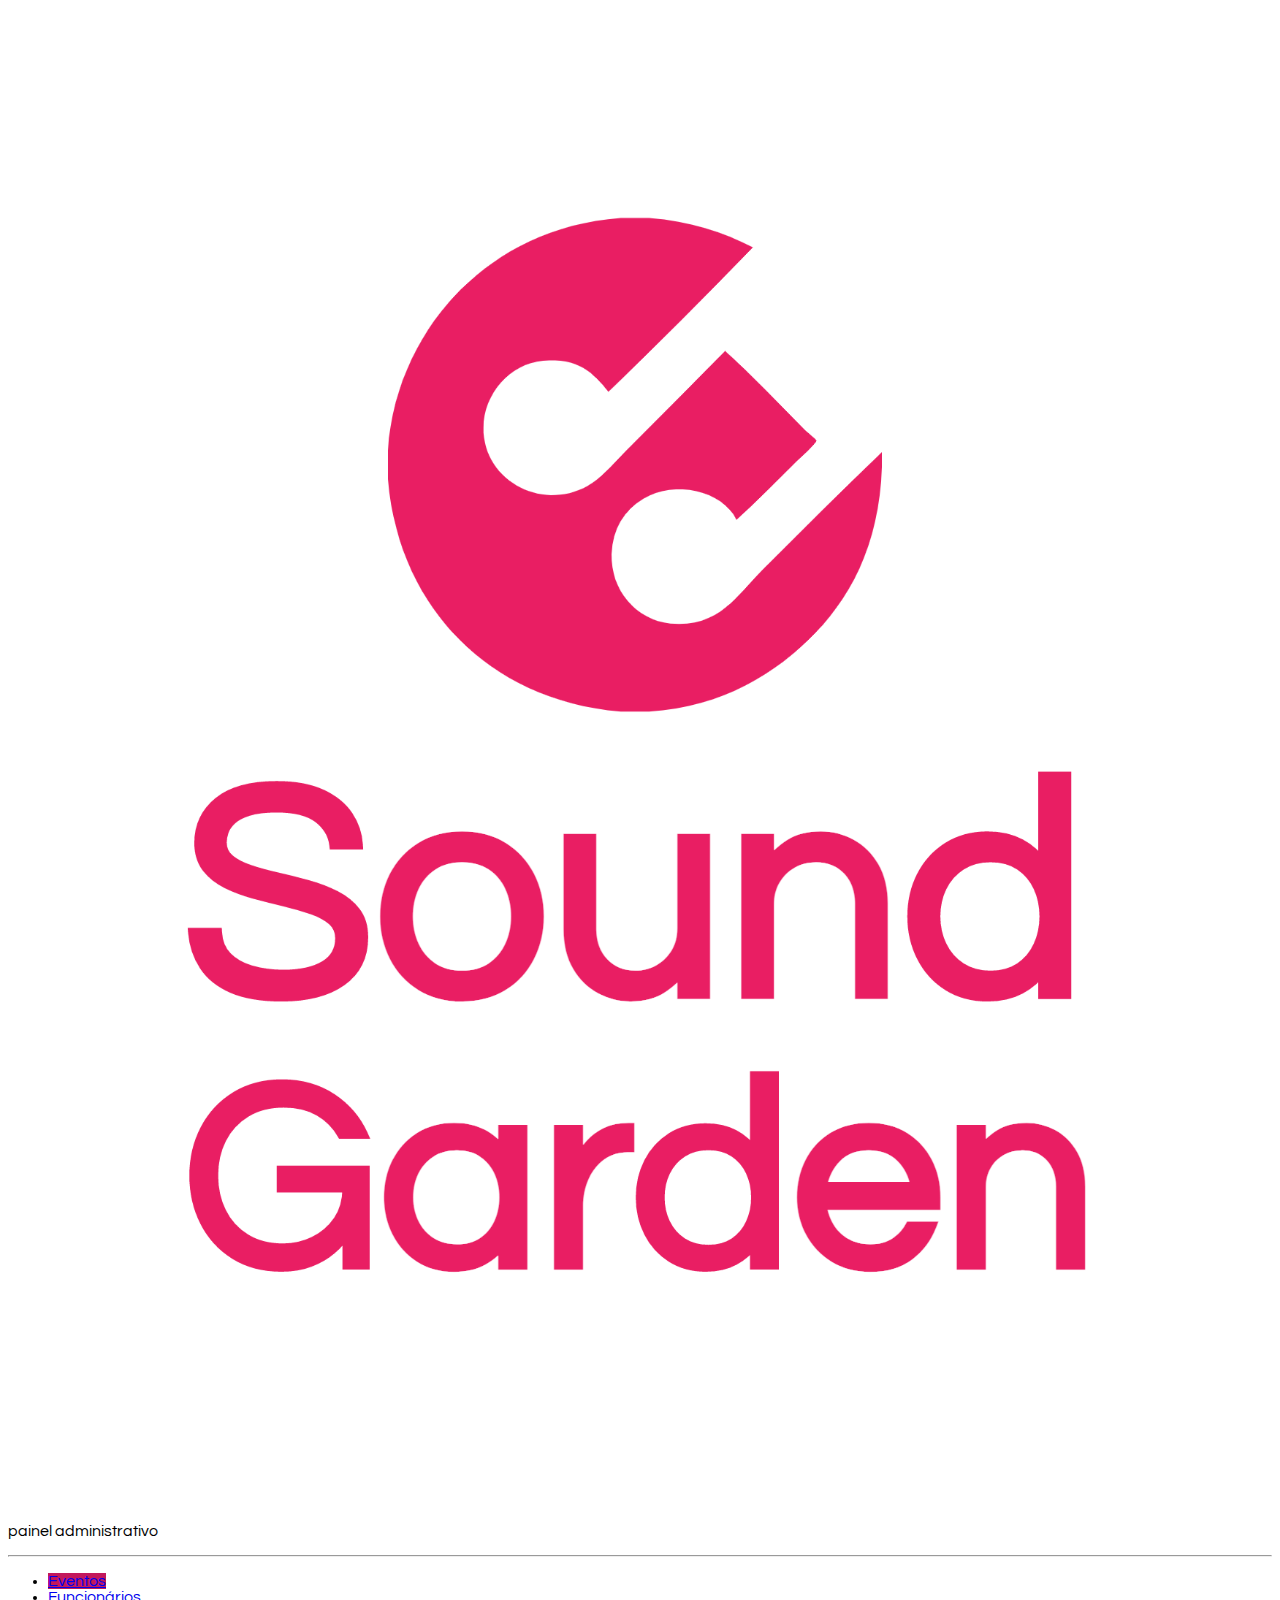
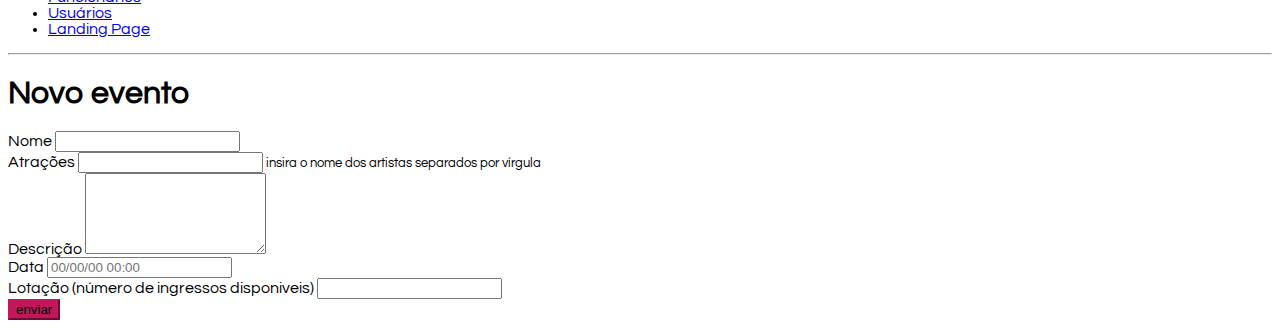
==== cadastro-evento.html @ 81e0049e "first commit" ====
<!DOCTYPE html>
<html lang="en">

<head>
    <meta charset="UTF-8">
    <meta http-equiv="X-UA-Compatible" content="IE=edge">
    <meta name="viewport" content="width=device-width, initial-scale=1.0">
    <title>Sound Gardens - Painel Administrativo</title>

    <link href="https://cdn.jsdelivr.net/npm/bootstrap@5.0.2/dist/css/bootstrap.min.css" rel="stylesheet"
        integrity="sha384-EVSTQN3/azprG1Anm3QDgpJLIm9Nao0Yz1ztcQTwFspd3yD65VohhpuuCOmLASjC" crossorigin="anonymous">
    <link rel="stylesheet" href="css/style.css">
</head>

<body>
    <div class="container-fluid">
        <div class="row">
            <aside class="d-flex flex-column flex-shrink-0 p-3 bg-light col-2">

                <a href="/" class="d-flex align-items-center mb-3 mb-md-0 me-md-auto link-dark text-decoration-none">
                    <svg class="bi me-2" width="40" height="32">
                        <use xlink:href="#bootstrap"></use>
                    </svg>
                    <span class="fs-4 px-5">
                        <img src="img/Sound-logo.png" alt="Gama Lounge" class="img-responsive">
                    </span>
                </a>
                <p class="text-center">painel administrativo</p>
                <hr>
                <ul class="nav nav-pills flex-column mb-auto">
                    <li class="nav-item">
                        <a href="#" class="nav-link active" aria-current="page">
                            Eventos
                        </a>
                    </li>

                    <li>
                        <a href="#" class="nav-link link-dark">
                            Funcionários
                        </a>
                    </li>
                    <li>
                        <a href="#" class="nav-link link-dark">
                            Usuários
                        </a>
                    </li>
                    <li>
                        <a href="index.html" class="nav-link link-dark">
                            Landing Page
                        </a>
                    </li>
                </ul>
                <hr>

            </aside>
            <main class="col-9  p-5">
                <div class="my-5">
                    <h1>Novo evento</h1>

                </div>
                <div>
                    <!-- - cadastro de evento (nome, atrações, descrição, horário, data, numero de ingressos) -->
                    <form class="col-6">
                        <div class="mb-3">
                            <label for="nome" class="form-label">Nome</label>
                            <input type="text" class="form-control" id="nome" aria-describedby="nome">
                        </div>
                        <div class="mb-3">
                            <label for="atracoes" class="form-label">Atrações</label>
                            <input type="text" class="form-control" id="atracoes" aria-describedby="atracoes">
                            <small>insira o nome dos artistas separados por vírgula</small>
                        </div>
                        <div class="mb-3">
                            <label for="descricao" class="form-label">Descrição</label>
                            <textarea name="descricao" id="descricao" class="form-control" rows="5"></textarea>
                        </div>
                        <div class="mb-3">
                            <label for="data" class="form-label">Data</label>
                            <input type="datetime" name="data" id="data" class="form-control"
                                placeholder="00/00/00 00:00">
                        </div>
                        <div class="mb-3">
                            <label for="lotacao" class="form-label">Lotação (número de ingressos disponiveis)</label>
                            <input type="number" class="form-control" id="lotacao" aria-describedby="lotacao">
                        </div>
                        <button type="submit" class="btn btn-primary">enviar</button>
                    </form>
                </div>
            </main>
        </div>
    </div>
    <script src="https://cdn.jsdelivr.net/npm/bootstrap@5.0.2/dist/js/bootstrap.bundle.min.js"
        integrity="sha384-MrcW6ZMFYlzcLA8Nl+NtUVF0sA7MsXsP1UyJoMp4YLEuNSfAP+JcXn/tWtIaxVXM" crossorigin="anonymous">

    
        
    </script>

    <script src="/js/cadastro-evento.js"></script>
</body>

</html>
---- css/style.css ----
@import url('https://fonts.googleapis.com/css2?family=Questrial&display=swap');
body{
    font-family: 'Questrial', sans-serif;
}

.img-responsive {
    max-width: 100%;
}

header {
    position: relative;
    box-shadow: 0px 5px 4px 0px rgb(63 63 63 / 27%);
    width: 100%;
    background-color: #fff;
}
aside {
    min-height: 100vh;
}

.nav-pills .nav-link.active, .nav-pills .show>.nav-link {
    background-color: #C2185B;
}

.btn-primary{
    background-color: #C2185B;
    border-color: #C2185B;
}

main.login {
    width: 400px;
}

section.full{
    width: 100%;
    min-height: 80vh;
    padding: 50px 0;
}

article.evento {
    width: 350px;
}

footer nav ul{
    list-style: none;
    display: flex;
}

footer nav ul li  {
    padding: 10px;
}
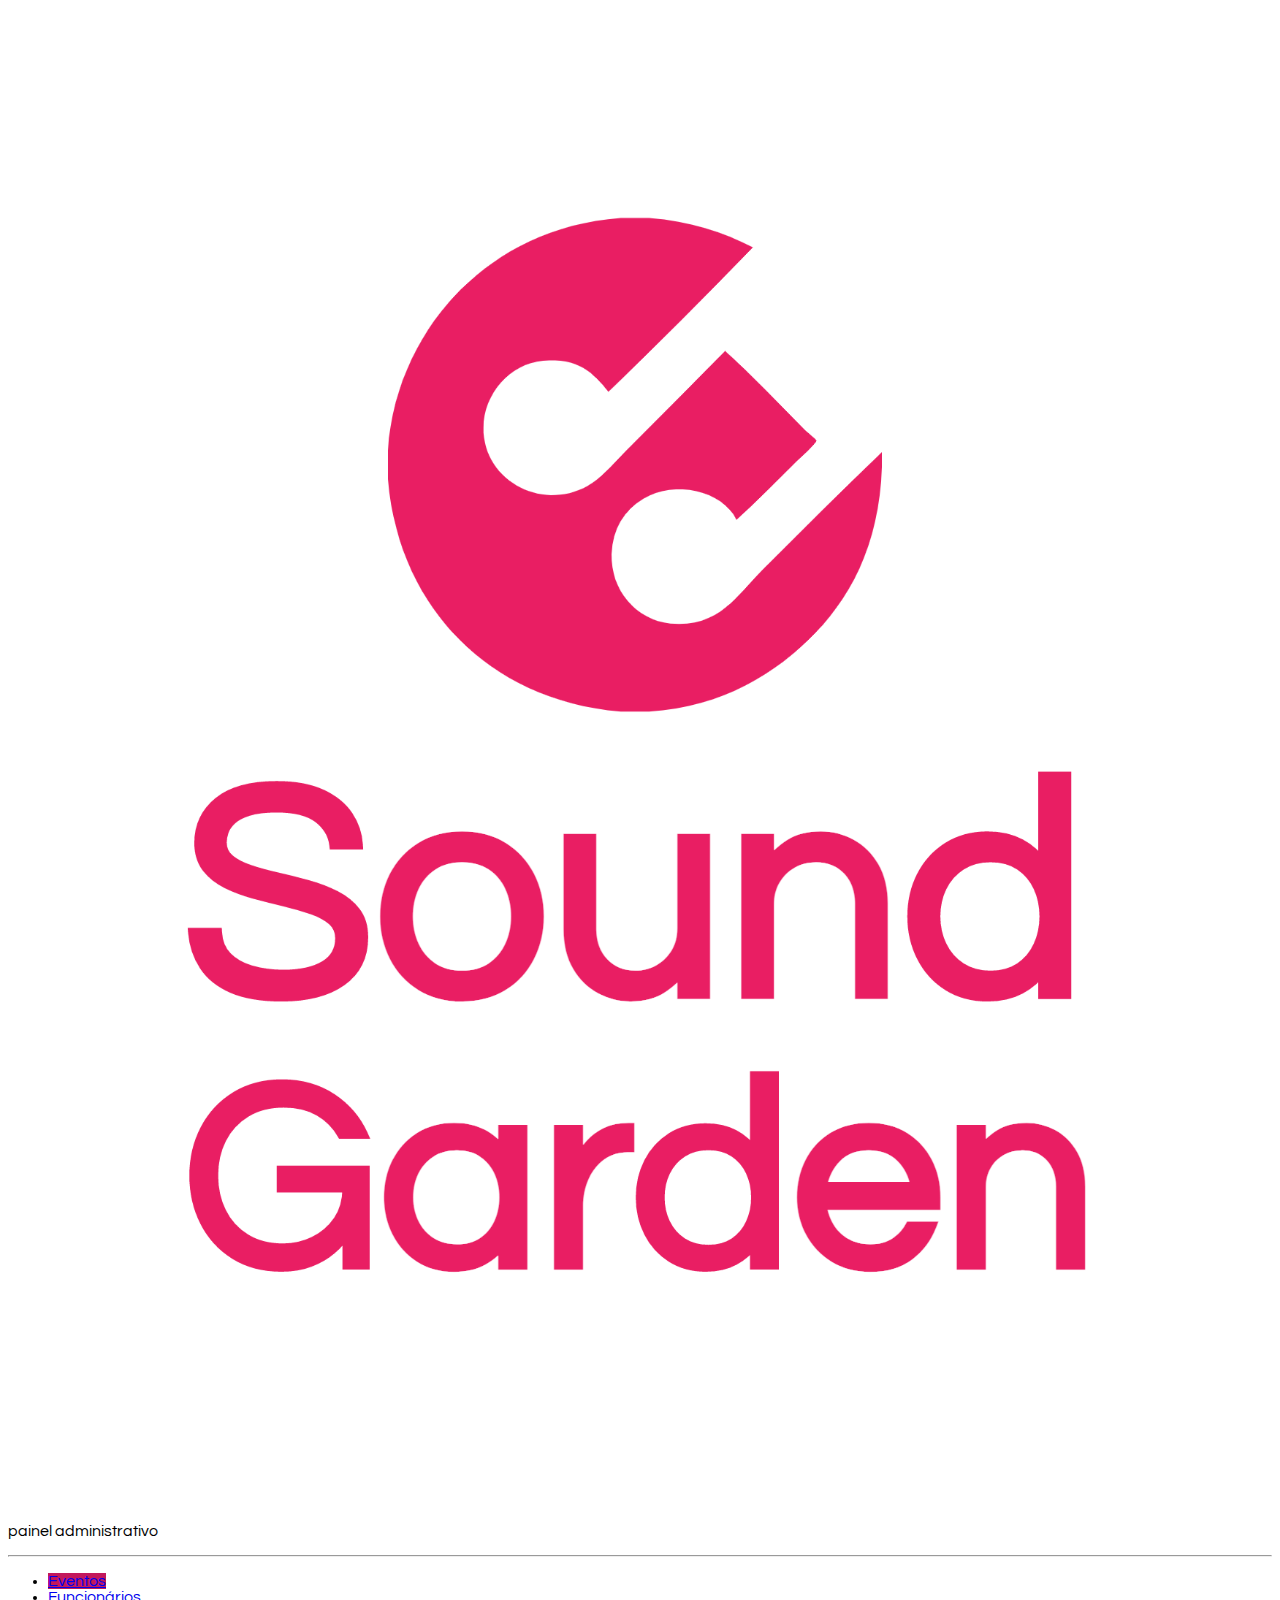
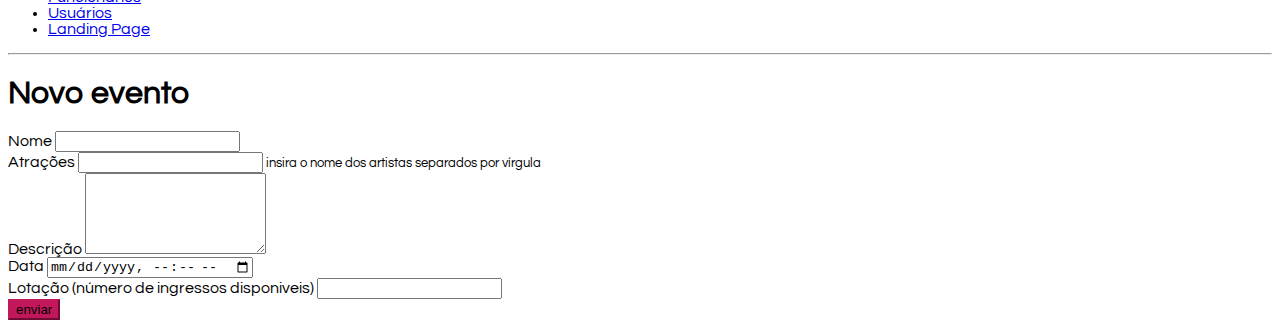
==== commit ce30ce33: "nova tentativa fazer funcionar cadastro" ====
--- a/cadastro-evento.html
+++ b/cadastro-evento.html
@@ -29,7 +29,7 @@
                 <hr>
                 <ul class="nav nav-pills flex-column mb-auto">
                     <li class="nav-item">
-                        <a href="#" class="nav-link active" aria-current="page">
+                        <a href="admin.html" class="nav-link active" aria-current="page">
                             Eventos
                         </a>
                     </li>
@@ -76,7 +76,7 @@
                         </div>
                         <div class="mb-3">
                             <label for="data" class="form-label">Data</label>
-                            <input type="datetime" name="data" id="data" class="form-control"
+                            <input type="datetime-local" name="data" id="data" class="form-control"
                                 placeholder="00/00/00 00:00">
                         </div>
                         <div class="mb-3">
@@ -96,7 +96,7 @@
         
     </script>
 
-    <script src="/js/cadastro-evento.js"></script>
+    <script src="js/cadastro-evento.js"></script>
 </body>
 
 </html>